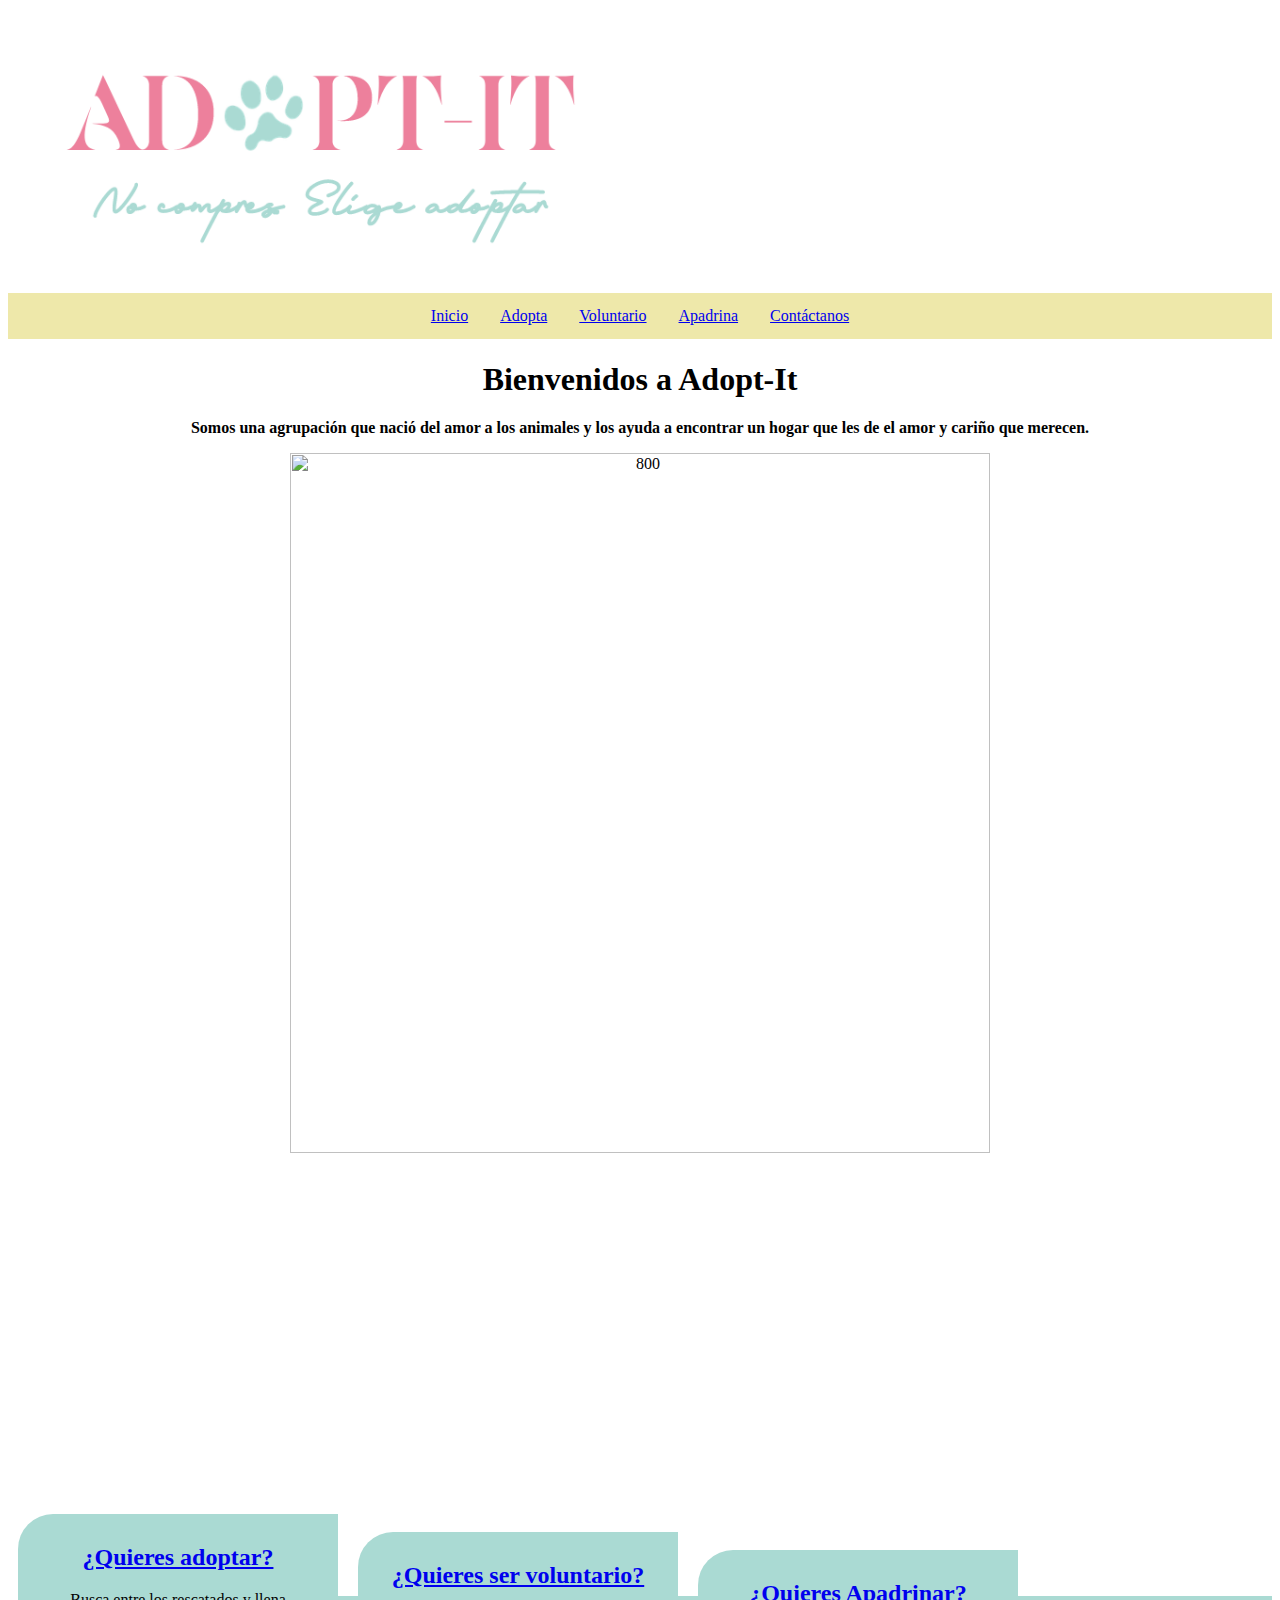
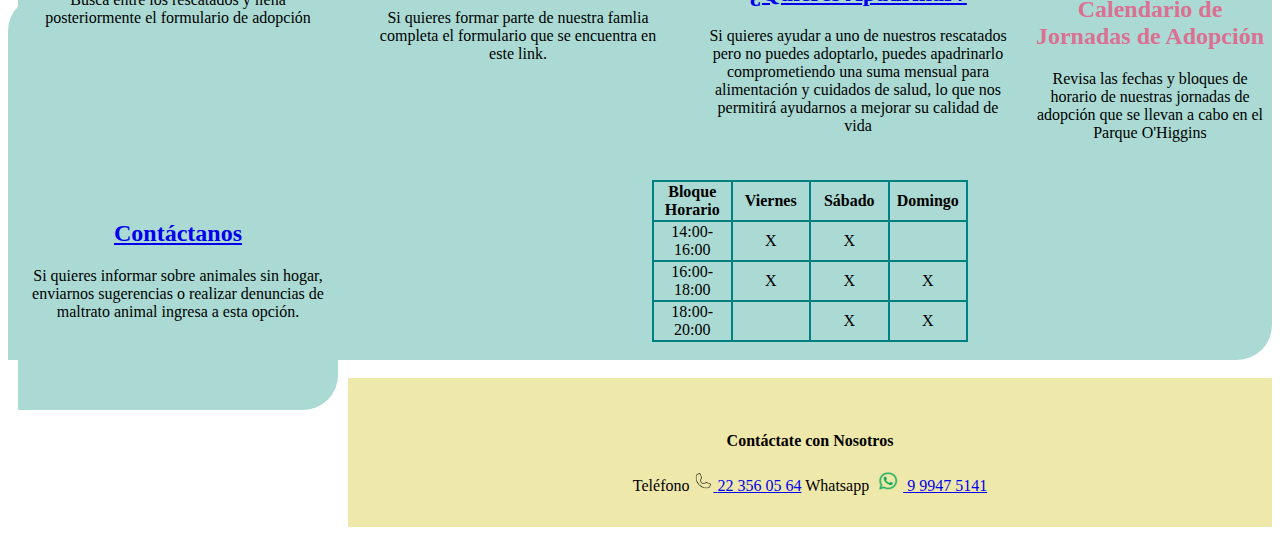
==== Index.html @ 333daf9b "solemne 1" ====
<html lang="es">

<head>
    <meta charset="UTF-8">
    <meta http-equiv="X-UA-Compatible" content="IE=edge">
    <meta name="viewport" content="width=device-width, initial-scale=1.0">
    <title>Bienvenidos a Adopt-It</title>
    <!-- BOOTSTRAP CSS only-->
    <link href="https://cdn.jsdelivr.net/npm/bootstrap@5.1.3/dist/css/bootstrap.min.css" rel="stylesheet" integrity="sha384-1BmE4kWBq78iYhFldvKuhfTAU6auU8tT94WrHftjDbrCEXSU1oBoqyl2QvZ6jIW3" crossorigin="anonymous">
    <!-- CSS PROPIO -->
    <link rel="stylesheet" href="Recurso/Estilos/EstiloHTML.css" type="text/css">
    </div>
</head>

<body>
    <nav>
        <div">
            <a href="Index.html"><img src="Recurso/Logos/PastelP.PNG" alt="700" width="650"></a>
        </div>
        <ul>
            <li><a href="Index.html">Inicio</a></li>
            <li><a href="Paginas/Adopta.html">Adopta</a></li>
            <li><a href="Paginas/Voluntario.html">Voluntario</a></li>
            <li><a href="Paginas/Apadrina.html">Apadrina</a></li>
            <li><a href="Paginas/Contacto.html">Contáctanos</a></li>
        </ul>
    </nav>
    <div class="banner">
        <h1>Bienvenidos a Adopt-It</h1>
        <p><strong>Somos una agrupación que nació del amor a los animales y los ayuda a encontrar un hogar que les de el amor y cariño que merecen.</strong></p>
        <img src="recurso/Imagenes/perrogato.jpg" alt="800" width="700"><br><br>
        <iframe width="560" height="315" src="https://www.youtube.com/embed/Jv1iolzbvZg" title="YouTube video player" frameborder="0" allow="accelerometer; autoplay; clipboard-write; encrypted-media; gyroscope; picture-in-picture" allowfullscreen></iframe>
    </div>
    <br>
    <div class="box1">
        <h2><a href="Paginas/Adopta.html">¿Quieres adoptar?</a></h2>
        <p>Busca entre los rescatados y llena posteriormente el formulario de adopción</p><br>
    </div>
    <br>
    <div class="box2">
        <h2><a href="Paginas/Voluntario.html">¿Quieres ser voluntario?</a></h2>
        <p>Si quieres formar parte de nuestra famlia completa el formulario que se encuentra en este link.</p><br>
    </div>
    <br>
    <div class="box3">
        <h2><a href="Paginas/Apadrina.html">¿Quieres Apadrinar?</a></h2>
        <p>Si quieres ayudar a uno de nuestros rescatados pero no puedes adoptarlo, puedes apadrinarlo comprometiendo una suma mensual para alimentación y cuidados de salud, lo que nos permitirá ayudarnos a mejorar su calidad de vida</p><br>
    </div>
    <br>
    <div class="box4">
        <h2><a href="Paginas/Contacto.html">Contáctanos</a></h2>
        <p>Si quieres informar sobre animales sin hogar, enviarnos sugerencias o realizar denuncias de maltrato animal ingresa a esta opción.</p><br>
    </div>
    <br>
    <div class="table">
        <h2>Calendario de Jornadas de Adopción</h2> 
        <p>Revisa las fechas y bloques de horario de nuestras jornadas de adopción que se llevan a cabo en el Parque O'Higgins</p>
        <table>
            <tr>
                <th>Bloque Horario</th>
                <th>Viernes</th>
                <th>Sábado</th>
                <th>Domingo</th>
            </tr>
            <tr>
                <td>14:00-16:00</td>
                <td>X</td>
                <td>X</td>
                <td></td>
            </tr>
            <tr>
                <td>16:00-18:00</td>
                <td>X</td>
                <td>X</td>
                <td>X</td>
            </tr>
            <tr>
                <td>18:00-20:00</td>
                <td></td>
                <td>X</td>
                <td>X</td>
            </tr>
        </table>
        <br>
    </div>
    <br>
</body>
<footer>
    <div class="divfoot">
    <br>
    <h4>Contáctate con Nosotros</h4>
    Teléfono <a class="text-pink font-weigt-500" href="tel:+56223560564"> <img src="Recurso/Imagenes/telefono_sf.png" width="20" height="20"><span> </span>22 356 05 64</a>
    Whatsapp <a href="https://api.whatsapp.com/send?phone=56999475141."> <img src="Recurso/Imagenes/Whatsapp.png" width="30" height="20"> <span> </span>9 9947 5141</a>
    <br><br>
    </div>
</footer>
<!-- BOOTSTRAP JavaScript Bundle with Popper -->
<script src="https://cdn.jsdelivr.net/npm/bootstrap@5.1.3/dist/js/bootstrap.bundle.min.js" integrity="sha384-ka7Sk0Gln4gmtz2MlQnikT1wXgYsOg+OMhuP+IlRH9sENBO0LRn5q+8nbTov4+1p" crossorigin="anonymous"></script>

</html>
---- Recurso/Estilos/EstiloHTML.css ----
body{
        text-justify: auto;
        font-family: 'Lucida Sans';
    }
    ul{
        background-color: palegoldenrod;
        display: flex;
        grid-column: inherit;
        padding: 2%;
        justify-content: center;
        list-style-type: none;
        margin: 0;
        padding: 0;
        overflow: hidden;
    }
    li{
        display: block;
        color: black;
        text-align: center;
        padding: 14px 16px;
        text-decoration: none;
    }
    li a:hover {
        background-color: #aadad3;
        width: 200px;
    }
    .banner{
        background-color: #ffffff;
        text-align: center;
    }
    .box1{
        background-color: #aadad3;
        text-align: center;
        height: 200px;
        width: 300px;
        padding: 10px;
        margin: 10px;
        border-radius: 35px 0px 35px 0px; 
        float: left;
    }
    .box2{
        background-color: #aadad3;
        text-align: center;
        height: 200px;
        width: 300px;
        padding: 10px;
        margin: 10px;
        border-radius: 35px 0px 35px 0px; 
        float: left;
    }
    .box3{
        background-color: #aadad3;
        text-align: center;
        height: 200px;
        width: 300px;
        padding: 10px;
        margin: 10px;
        border-radius: 35px 0px 35px 0px; 
        float: left;
    }
    .box4{
        background-color: #aadad3;
        text-align: center;
        height: 200px;
        width: 300px;
        padding: 10px;
        margin: 10px;
        border-radius: 35px 0px 35px 0px; 
        float: left;
    }
    h2{
        color: palevioletred;
    }
    td,tr,th,table{
        border: 1px solid black;
        border-spacing: 0px;
    }
    .table{
        background-color: #aadad3;
        text-align: center;
        border-radius: 35px 0px 35px 0px; 
    }
    table,th,tr,td{
        border-color: teal;
        text-align: center;
        width: 25%;
        margin: 0 auto;
	}
    .divfoot{
        background-color: palegoldenrod;
        display: block;
        color: black;
        text-align: center;
        padding: 14px 16px;
        text-decoration: none;
        margin: 0;
        overflow: hidden;
    }
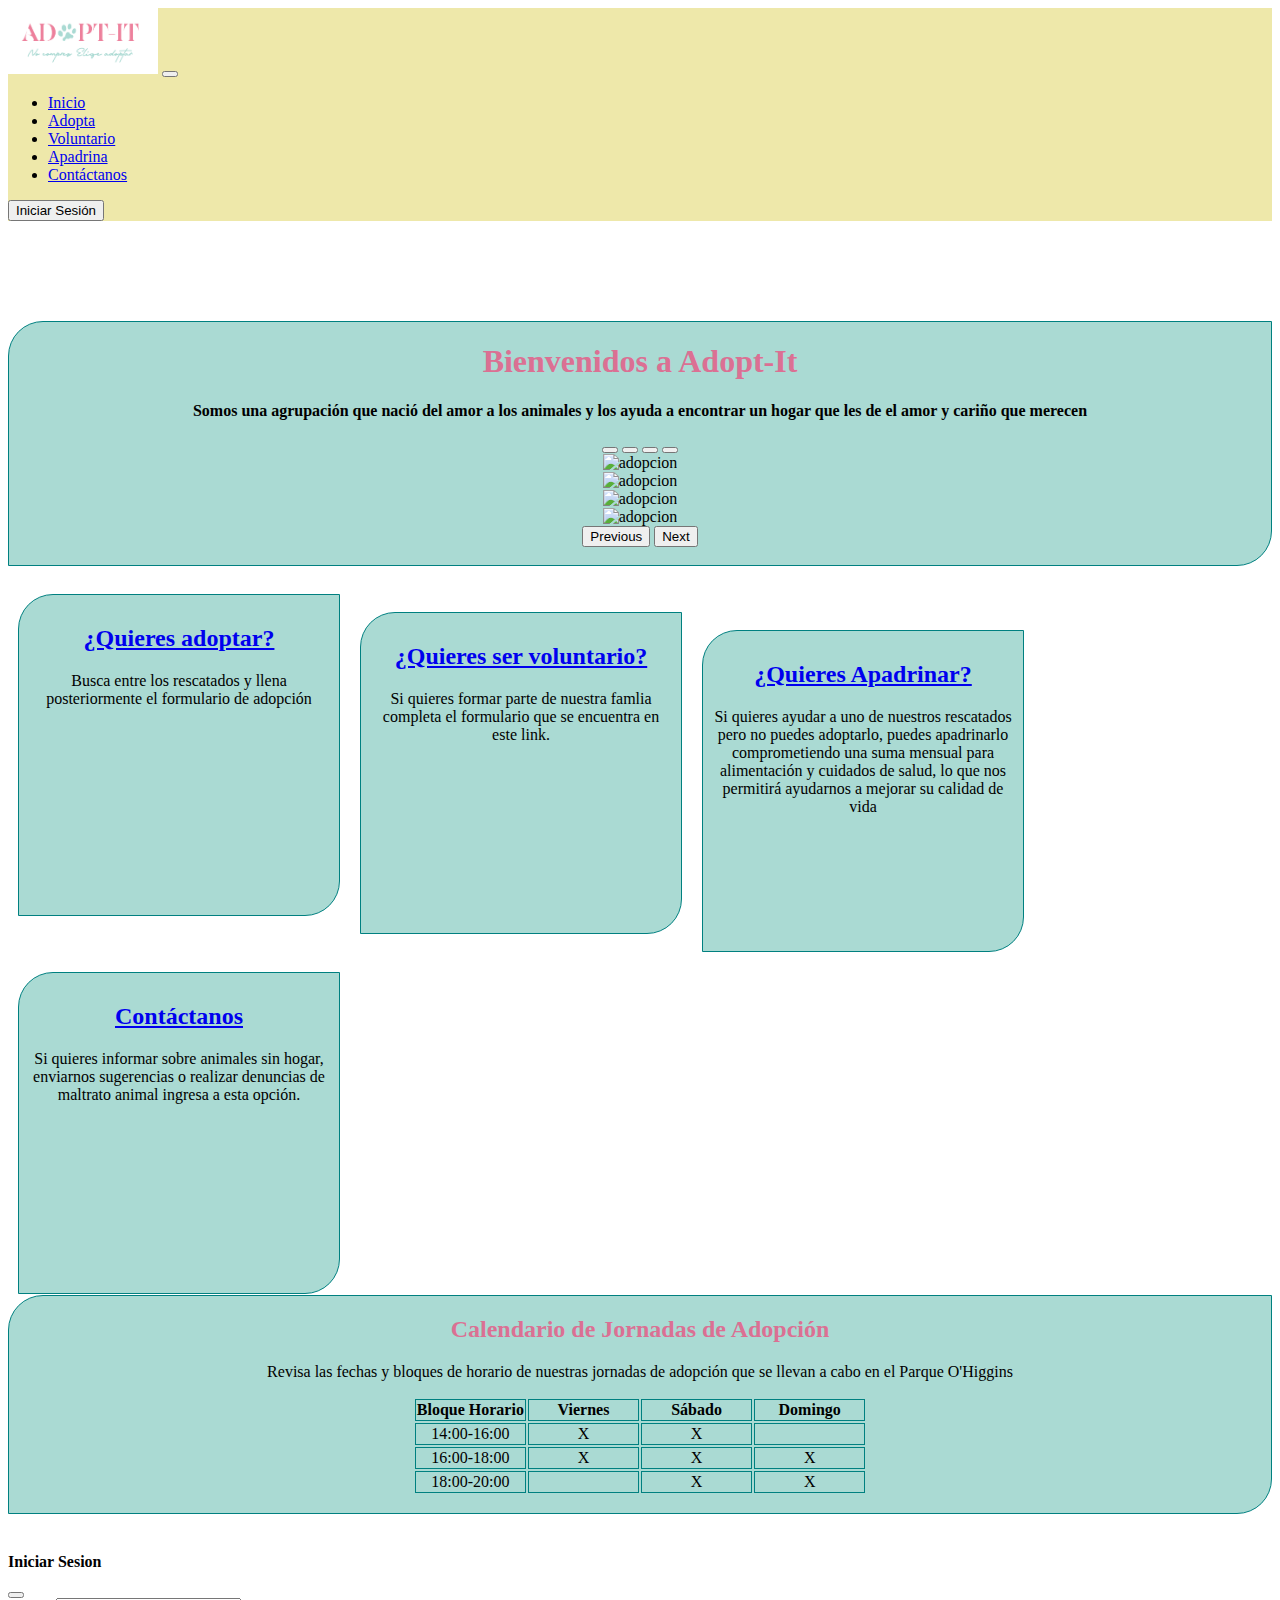
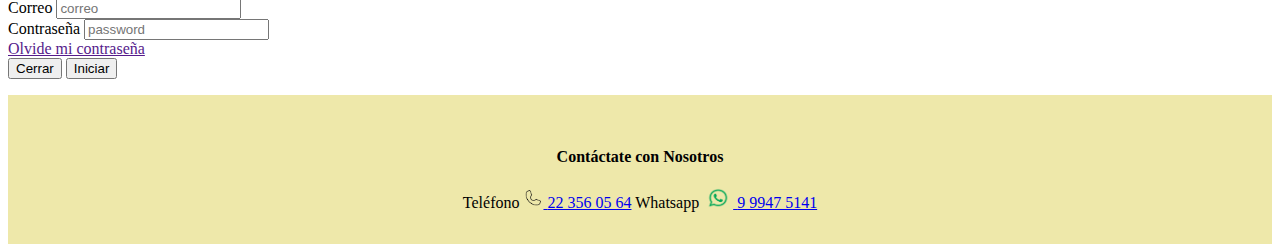
==== commit 4acb6fe7: "inicio carrusel card" ====
--- a/Index.html
+++ b/Index.html
@@ -9,92 +9,181 @@
     <link href="https://cdn.jsdelivr.net/npm/bootstrap@5.1.3/dist/css/bootstrap.min.css" rel="stylesheet" integrity="sha384-1BmE4kWBq78iYhFldvKuhfTAU6auU8tT94WrHftjDbrCEXSU1oBoqyl2QvZ6jIW3" crossorigin="anonymous">
     <!-- CSS PROPIO -->
     <link rel="stylesheet" href="Recurso/Estilos/EstiloHTML.css" type="text/css">
-    </div>
+
+    <script src="https://cdn.jsdelivr.net/npm/bootstrap@5.1.3/dist/js/bootstrap.bundle.min.js"></script>
+    <!-- font-awesome -->
+    <link rel="stylesheet" href="https://cdnjs.cloudflare.com/ajax/libs/font-awesome/4.7.0/css/font-awesome.min.css">
+
 </head>
+<body>
+    <nav class="navbar navbar-expand-sm bg- fixed-top">
+        <div class="container-fluid">
+            <a class="navbar-brand" href="#">
+                <img src="Recurso/Logos/PastelP.PNG" alt="200px" width="150px"></a>
+            <button class="navbar-toggler" type="button" data-bs-toggle="collapse" data-bs-target="#navbar-items">
+                    <span class="navbar-toggler-icon"><i class="bi bi-arrow-left-circle-fill"></i></span>   
+            </button>        
 
-<body>
-    <nav>
-        <div">
-            <a href="Index.html"><img src="Recurso/Logos/PastelP.PNG" alt="700" width="650"></a>
+            <div class="collapse navbar-collapse" id="navbar-items">
+                <ul class="navbar-nav">
+                    <li class="nav-item"><a class="nav-link text-black-50" href="index.html">Inicio</a></li>
+                    <li class="nav-item"><a class="nav-link text-black-50" href="paginas/adopta.html">Adopta</a></li>
+                    <li class="nav-item"><a class="nav-link text-black-50" href="paginas/voluntario.html">Voluntario</a></li>
+                    <li class="nav-item"><a class="nav-link text-black-50" href="paginas/apadrina.html">Apadrina</a></li>
+                    <li class="nav-item"><a class="nav-link text-black-50" href="paginas/contacto.html">Contáctanos</a></li>
+                </ul>
+                <button type="button" data-bs-toggle="modal" data-bs-target="#loginModal" class="btn btn-secondary">Iniciar Sesión </button>
+            </div>
         </div>
-        <ul>
-            <li><a href="Index.html">Inicio</a></li>
-            <li><a href="Paginas/Adopta.html">Adopta</a></li>
-            <li><a href="Paginas/Voluntario.html">Voluntario</a></li>
-            <li><a href="Paginas/Apadrina.html">Apadrina</a></li>
-            <li><a href="Paginas/Contacto.html">Contáctanos</a></li>
-        </ul>
     </nav>
     <div class="banner">
-        <h1>Bienvenidos a Adopt-It</h1>
-        <p><strong>Somos una agrupación que nació del amor a los animales y los ayuda a encontrar un hogar que les de el amor y cariño que merecen.</strong></p>
-        <img src="recurso/Imagenes/perrogato.jpg" alt="800" width="700"><br><br>
-        <iframe width="560" height="315" src="https://www.youtube.com/embed/Jv1iolzbvZg" title="YouTube video player" frameborder="0" allow="accelerometer; autoplay; clipboard-write; encrypted-media; gyroscope; picture-in-picture" allowfullscreen></iframe>
+                
+        <div class="container" style="margin-top:100px">
+            <h1>Bienvenidos a Adopt-It</h1>
+            <p><strong>Somos una agrupación que nació del amor a los animales y los ayuda a encontrar un hogar que les de el amor y cariño que merecen</strong></p>
+
+            <div id="carouselExampleIndicators" class="carousel slide px-5" data-bs-ride="carousel">
+                <div class="carousel-indicators">
+                  <button type="button" data-bs-target="#carouselExampleIndicators" data-bs-slide-to="0" class="active" aria-current="true" aria-label="Slide 1"></button>
+                  <button type="button" data-bs-target="#carouselExampleIndicators" data-bs-slide-to="1" aria-label="Slide 2"></button>
+                  <button type="button" data-bs-target="#carouselExampleIndicators" data-bs-slide-to="2" aria-label="Slide 3"></button>
+                  <button type="button" data-bs-target="#carouselExampleIndicators" data-bs-slide-to="3" aria-label="Slide 4"></button>
+                </div>
+                <div class="carousel-inner">
+                  <div class="carousel-item active">
+                    <img src="recurso/imagenes/imagindex/perro.jpg" class="d-block w-100" alt="adopcion">
+                  </div>
+                  <div class="carousel-item">
+                    <img src="recurso/imagenes/imagindex/perro2.jpg" class="d-block w-100" alt="adopcion">
+                  </div>
+                  <div class="carousel-item">
+                    <img src="recurso/imagenes/imagindex/gatoadopt.jpg" class="d-block w-100" alt="adopcion">
+                  </div>
+                  <div class="carousel-item">
+                    <img src="recurso/imagenes/imagindex/gatoadopt2.jpg" class="d-block w-100" alt="adopcion">
+                  </div>
+                </div>
+                <button class="carousel-control-prev" type="button" data-bs-target="#carouselExampleIndicators" data-bs-slide="prev">
+                  <span class="carousel-control-prev-icon" aria-hidden="true"></span>
+                  <span class="visually-hidden">Previous</span>
+                </button>
+                <button class="carousel-control-next" type="button" data-bs-target="#carouselExampleIndicators" data-bs-slide="next">
+                  <span class="carousel-control-next-icon" aria-hidden="true"></span>
+                  <span class="visually-hidden">Next</span>
+                </button>
+                <br><br>
+              </div>
+            </div>
+        </div>
+        
     </div>
     <br>
-    <div class="box1">
-        <h2><a href="Paginas/Adopta.html">¿Quieres adoptar?</a></h2>
+    <div class="box">
+        <h2><a href="paginas/adopta.html">¿Quieres adoptar?</a></h2>
         <p>Busca entre los rescatados y llena posteriormente el formulario de adopción</p><br>
     </div>
     <br>
-    <div class="box2">
-        <h2><a href="Paginas/Voluntario.html">¿Quieres ser voluntario?</a></h2>
+    <div class="box">
+        <h2><a href="paginas/voluntario.html">¿Quieres ser voluntario?</a></h2>
         <p>Si quieres formar parte de nuestra famlia completa el formulario que se encuentra en este link.</p><br>
     </div>
     <br>
-    <div class="box3">
-        <h2><a href="Paginas/Apadrina.html">¿Quieres Apadrinar?</a></h2>
+    <div class="box">
+        <h2><a href="paginas/apadrina.html">¿Quieres Apadrinar?</a></h2>
         <p>Si quieres ayudar a uno de nuestros rescatados pero no puedes adoptarlo, puedes apadrinarlo comprometiendo una suma mensual para alimentación y cuidados de salud, lo que nos permitirá ayudarnos a mejorar su calidad de vida</p><br>
     </div>
     <br>
-    <div class="box4">
-        <h2><a href="Paginas/Contacto.html">Contáctanos</a></h2>
+    <div class="box">
+        <h2><a href="paginas/contacto.html">Contáctanos</a></h2>
         <p>Si quieres informar sobre animales sin hogar, enviarnos sugerencias o realizar denuncias de maltrato animal ingresa a esta opción.</p><br>
     </div>
     <br>
-    <div class="table">
+    <iframe width="560" height="315" src="https://www.youtube.com/embed/Jv1iolzbvZg?autoplay=1&mute=1" title="YouTube video player" frameborder="0" allow="accelerometer; autoplay; clipboard-write; encrypted-media; gyroscope; picture-in-picture" allowfullscreen></iframe>
+    <br><br>
+    <div class="container">
         <h2>Calendario de Jornadas de Adopción</h2> 
         <p>Revisa las fechas y bloques de horario de nuestras jornadas de adopción que se llevan a cabo en el Parque O'Higgins</p>
-        <table>
-            <tr>
-                <th>Bloque Horario</th>
-                <th>Viernes</th>
-                <th>Sábado</th>
-                <th>Domingo</th>
-            </tr>
-            <tr>
-                <td>14:00-16:00</td>
-                <td>X</td>
-                <td>X</td>
-                <td></td>
-            </tr>
-            <tr>
-                <td>16:00-18:00</td>
-                <td>X</td>
-                <td>X</td>
-                <td>X</td>
-            </tr>
-            <tr>
-                <td>18:00-20:00</td>
-                <td></td>
-                <td>X</td>
-                <td>X</td>
-            </tr>
-        </table>
+        <div>
+            <table>
+                <tr>
+                    <th class="prc-25">Bloque Horario</th>
+                    <th class="prc-25">Viernes</th>
+                    <th class="prc-25">Sábado</th>
+                    <th class="prc-25">Domingo</th>
+                </tr>
+                <tr>
+                    <td class="prc-25">14:00-16:00</td>
+                    <td class="prc-25">X</td>
+                    <td class="prc-25">X</td>
+                    <td class="prc-25"></td>
+                </tr>
+                <tr>
+                    <td class="prc-25">16:00-18:00</td>
+                    <td class="prc-25">X</td>
+                    <td class="prc-25">X</td>
+                    <td class="prc-25">X</td>
+                </tr>
+                <tr>
+                    <td class="prc-25">18:00-20:00</td>
+                    <td class="prc-25"></td>
+                    <td class="prc-25">X</td>
+                    <td class="prc-25">X</td>
+                </tr>
+            </table>
+        </div>
         <br>
     </div>
     <br>
+    
+    <div class="modal" id="loginModal">
+        <div class="modal-dialog">
+            <form>
+                <div class="modal-content">
+
+                    <!-- Modal Header -->
+                    <div class="modal-header">
+                        <h4 class="modal-title">Iniciar Sesion</h4>
+                        <button type="button" class="btn-close" data-bs-dismiss="modal"></button>
+                    </div>
+
+                    <!-- Modal body -->
+                    <div class="modal-body">
+                        <div class="input-group flex-nowrap mb-3">
+                            <span class="input-group-text" id="addon-wrapping">Correo</span>
+                            <input type="text" class="form-control" placeholder="correo" aria-label="correo"
+                                aria-describedby="addon-wrapping" name="correo" required>
+                        </div>
+
+                        <div class="input-group flex-nowrap">
+                            <span class="input-group-text" id="addon-wrapping">Contraseña</span>
+                            <input type="text" class="form-control" placeholder="password" aria-label="password"
+                                aria-describedby="addon-wrapping" name="password" required>
+                        </div>
+                        <a class="nav-link text-dark" href="">Olvide mi contraseña</a>
+                    </div>
+
+                    <!-- Modal footer -->
+                    <div class="modal-footer">
+                        <button type="button" class="btn btn-danger" data-bs-dismiss="modal">Cerrar</button>
+                        <button type="submit" class="btn btn-success">Iniciar</button>
+                    </div>
+
+                </div>
+            </form>
+
+        </div>
+    </div>
+    <footer>
+        <div class="divfoot">
+        <br>
+        <h4>Contáctate con Nosotros</h4>
+        Teléfono <a class="text-pink font-weigt-500" href="tel:+56223560564"> <img src="Recurso/Imagenes/telefono_sf.png" width="20" height="20"><span> </span>22 356 05 64</a>
+        Whatsapp <a href="https://api.whatsapp.com/send?phone=56999475141."> <img src="Recurso/Imagenes/Whatsapp.png" width="30" height="20"> <span> </span>9 9947 5141</a>
+        <br><br>
+        </div>
+    </footer>
+ 
 </body>
-<footer>
-    <div class="divfoot">
-    <br>
-    <h4>Contáctate con Nosotros</h4>
-    Teléfono <a class="text-pink font-weigt-500" href="tel:+56223560564"> <img src="Recurso/Imagenes/telefono_sf.png" width="20" height="20"><span> </span>22 356 05 64</a>
-    Whatsapp <a href="https://api.whatsapp.com/send?phone=56999475141."> <img src="Recurso/Imagenes/Whatsapp.png" width="30" height="20"> <span> </span>9 9947 5141</a>
-    <br><br>
-    </div>
-</footer>
-<!-- BOOTSTRAP JavaScript Bundle with Popper -->
-<script src="https://cdn.jsdelivr.net/npm/bootstrap@5.1.3/dist/js/bootstrap.bundle.min.js" integrity="sha384-ka7Sk0Gln4gmtz2MlQnikT1wXgYsOg+OMhuP+IlRH9sENBO0LRn5q+8nbTov4+1p" crossorigin="anonymous"></script>
+
 
 </html>--- a/Recurso/Estilos/EstiloHTML.css
+++ b/Recurso/Estilos/EstiloHTML.css
@@ -1,91 +1,42 @@
-   
     body{
         text-justify: auto;
         font-family: 'Lucida Sans';
     }
-    ul{
+    .container-fluid{
         background-color: palegoldenrod;
-        display: flex;
-        grid-column: inherit;
-        padding: 2%;
-        justify-content: center;
-        list-style-type: none;
-        margin: 0;
-        padding: 0;
-        overflow: hidden;
-    }
-    li{
-        display: block;
-        color: black;
-        text-align: center;
-        padding: 14px 16px;
-        text-decoration: none;
     }
     li a:hover {
         background-color: #aadad3;
-        width: 200px;
     }
-    .banner{
-        background-color: #ffffff;
-        text-align: center;
-    }
-    .box1{
+    .box{
         background-color: #aadad3;
         text-align: center;
-        height: 200px;
+        border: 1px solid teal;
+        height: 300px;
         width: 300px;
         padding: 10px;
         margin: 10px;
         border-radius: 35px 0px 35px 0px; 
         float: left;
     }
-    .box2{
-        background-color: #aadad3;
-        text-align: center;
-        height: 200px;
-        width: 300px;
-        padding: 10px;
-        margin: 10px;
-        border-radius: 35px 0px 35px 0px; 
-        float: left;
-    }
-    .box3{
-        background-color: #aadad3;
-        text-align: center;
-        height: 200px;
-        width: 300px;
-        padding: 10px;
-        margin: 10px;
-        border-radius: 35px 0px 35px 0px; 
-        float: left;
-    }
-    .box4{
-        background-color: #aadad3;
-        text-align: center;
-        height: 200px;
-        width: 300px;
-        padding: 10px;
-        margin: 10px;
-        border-radius: 35px 0px 35px 0px; 
-        float: left;
-    }
-    h2{
+    h1,h2{
         color: palevioletred;
     }
-    td,tr,th,table{
-        border: 1px solid black;
-        border-spacing: 0px;
-    }
-    .table{
+    
+    .container{
         background-color: #aadad3;
+        border: 1px solid teal;
         text-align: center;
         border-radius: 35px 0px 35px 0px; 
     }
     table,th,tr,td{
         border-color: teal;
         text-align: center;
+        margin: 0 auto;
+    }
+    .prc-25{
         width: 25%;
-        margin: 0 auto;
+        border: 1px solid teal;
 	}
     .divfoot{
         background-color: palegoldenrod;
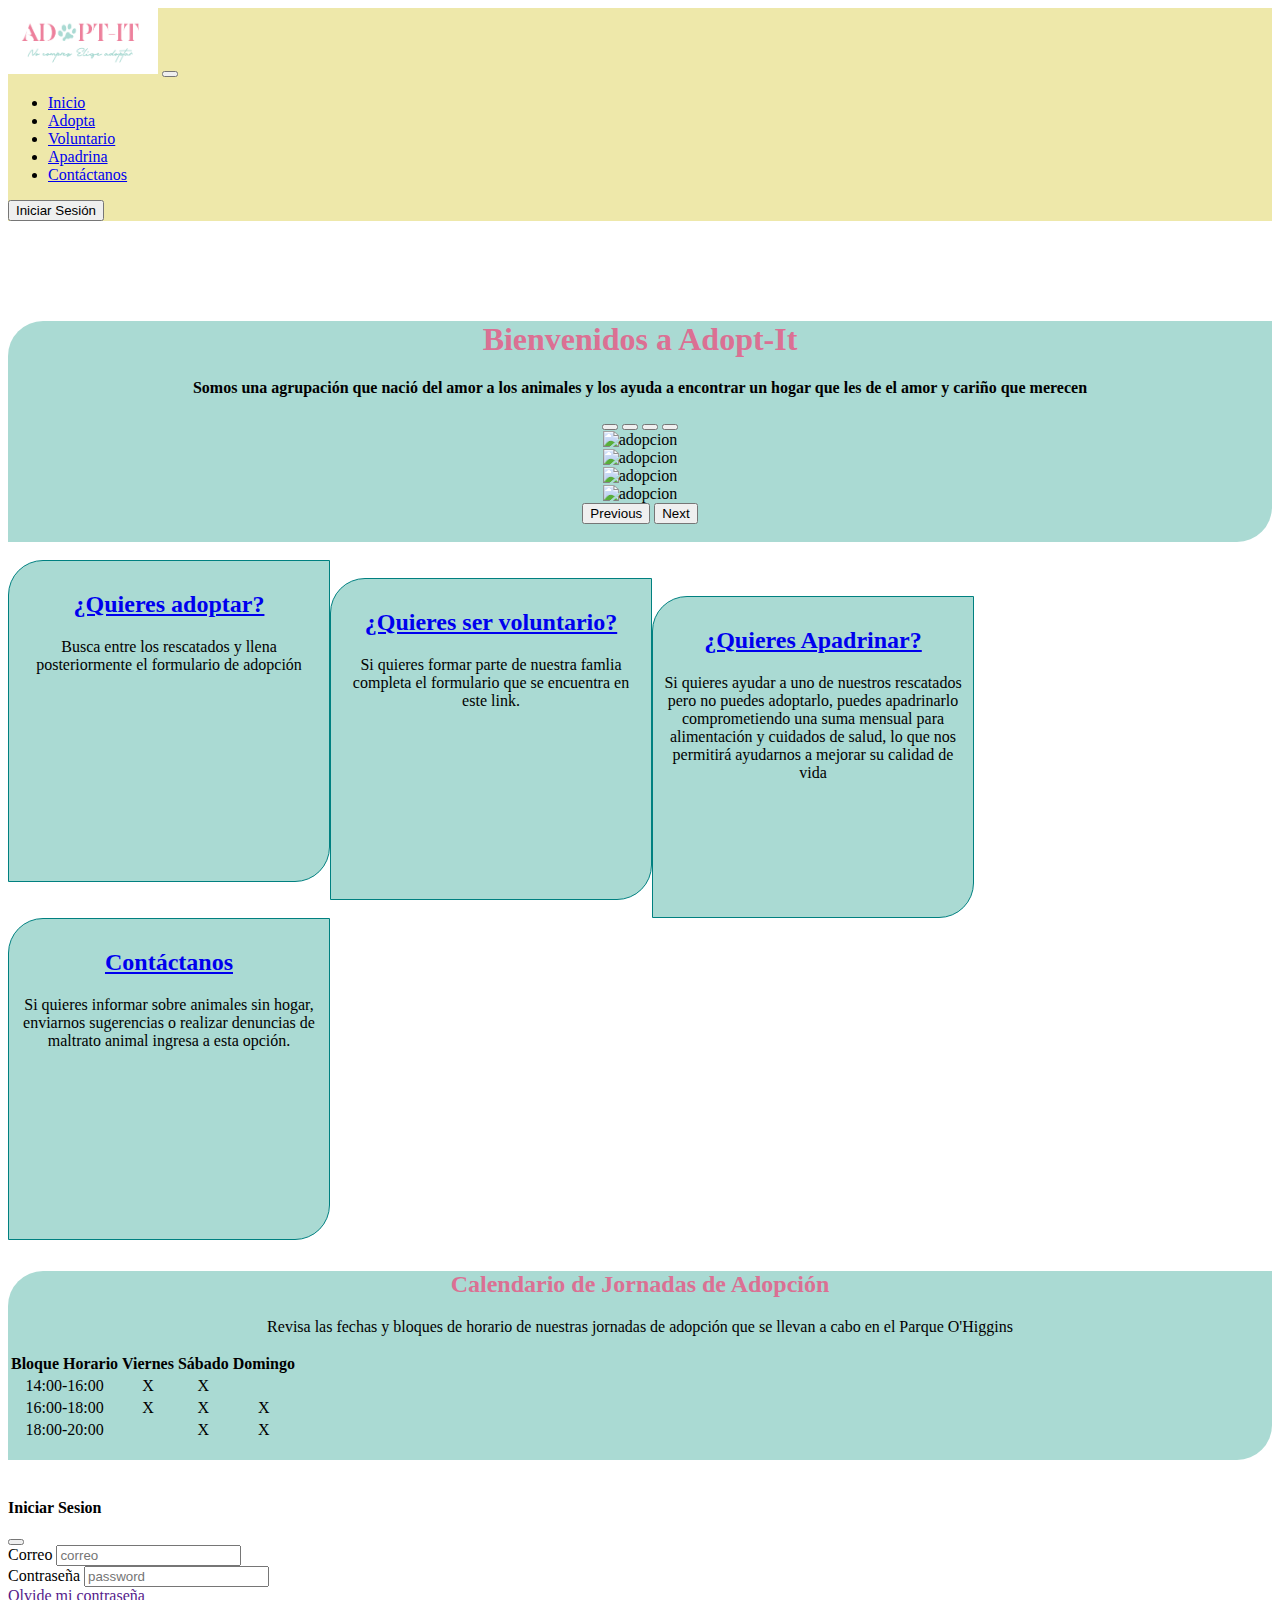
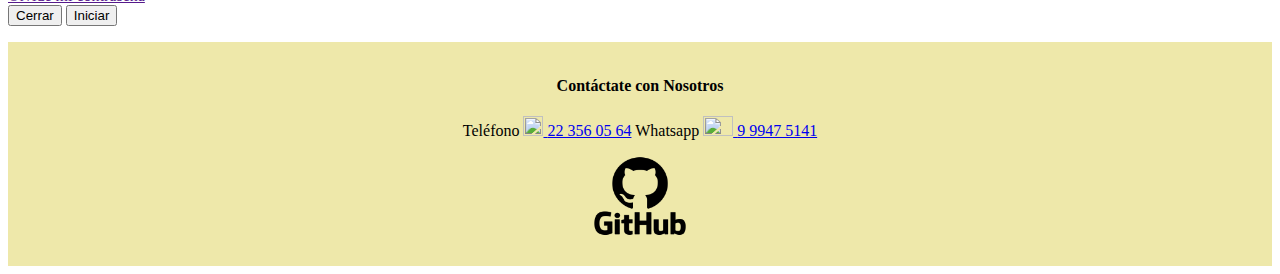
==== commit 69f34a5f: "Solemne2" ====
--- a/Index.html
+++ b/Index.html
@@ -6,7 +6,8 @@
     <meta name="viewport" content="width=device-width, initial-scale=1.0">
     <title>Bienvenidos a Adopt-It</title>
     <!-- BOOTSTRAP CSS only-->
-    <link href="https://cdn.jsdelivr.net/npm/bootstrap@5.1.3/dist/css/bootstrap.min.css" rel="stylesheet" integrity="sha384-1BmE4kWBq78iYhFldvKuhfTAU6auU8tT94WrHftjDbrCEXSU1oBoqyl2QvZ6jIW3" crossorigin="anonymous">
+    <link href="https://cdn.jsdelivr.net/npm/bootstrap@5.1.3/dist/css/bootstrap.min.css" rel="stylesheet"
+        integrity="sha384-1BmE4kWBq78iYhFldvKuhfTAU6auU8tT94WrHftjDbrCEXSU1oBoqyl2QvZ6jIW3" crossorigin="anonymous">
     <!-- CSS PROPIO -->
     <link rel="stylesheet" href="Recurso/Estilos/EstiloHTML.css" type="text/css">
 
@@ -15,96 +16,117 @@
     <link rel="stylesheet" href="https://cdnjs.cloudflare.com/ajax/libs/font-awesome/4.7.0/css/font-awesome.min.css">
 
 </head>
+
 <body>
     <nav class="navbar navbar-expand-sm bg- fixed-top">
         <div class="container-fluid">
             <a class="navbar-brand" href="#">
                 <img src="Recurso/Logos/PastelP.PNG" alt="200px" width="150px"></a>
             <button class="navbar-toggler" type="button" data-bs-toggle="collapse" data-bs-target="#navbar-items">
-                    <span class="navbar-toggler-icon"><i class="bi bi-arrow-left-circle-fill"></i></span>   
-            </button>        
+                <span class="navbar-toggler-icon"><i class="bi bi-arrow-left-circle-fill"></i></span>
+            </button>
 
             <div class="collapse navbar-collapse" id="navbar-items">
                 <ul class="navbar-nav">
                     <li class="nav-item"><a class="nav-link text-black-50" href="index.html">Inicio</a></li>
                     <li class="nav-item"><a class="nav-link text-black-50" href="paginas/adopta.html">Adopta</a></li>
-                    <li class="nav-item"><a class="nav-link text-black-50" href="paginas/voluntario.html">Voluntario</a></li>
-                    <li class="nav-item"><a class="nav-link text-black-50" href="paginas/apadrina.html">Apadrina</a></li>
-                    <li class="nav-item"><a class="nav-link text-black-50" href="paginas/contacto.html">Contáctanos</a></li>
+                    <li class="nav-item"><a class="nav-link text-black-50" href="paginas/voluntario.html">Voluntario</a>
+                    </li>
+                    <li class="nav-item"><a class="nav-link text-black-50" href="paginas/apadrina.html">Apadrina</a>
+                    </li>
+                    <li class="nav-item"><a class="nav-link text-black-50" href="paginas/contacto.html">Contáctanos</a>
+                    </li>
                 </ul>
-                <button type="button" data-bs-toggle="modal" data-bs-target="#loginModal" class="btn btn-secondary">Iniciar Sesión </button>
+                <button type="button" data-bs-toggle="modal" data-bs-target="#loginModal"
+                    class="btn btn-secondary">Iniciar Sesión </button>
             </div>
         </div>
     </nav>
     <div class="banner">
-                
+
         <div class="container" style="margin-top:100px">
             <h1>Bienvenidos a Adopt-It</h1>
-            <p><strong>Somos una agrupación que nació del amor a los animales y los ayuda a encontrar un hogar que les de el amor y cariño que merecen</strong></p>
+            <p><strong>Somos una agrupación que nació del amor a los animales y los ayuda a encontrar un hogar que les
+                    de el amor y cariño que merecen</strong></p>
 
             <div id="carouselExampleIndicators" class="carousel slide px-5" data-bs-ride="carousel">
                 <div class="carousel-indicators">
-                  <button type="button" data-bs-target="#carouselExampleIndicators" data-bs-slide-to="0" class="active" aria-current="true" aria-label="Slide 1"></button>
-                  <button type="button" data-bs-target="#carouselExampleIndicators" data-bs-slide-to="1" aria-label="Slide 2"></button>
-                  <button type="button" data-bs-target="#carouselExampleIndicators" data-bs-slide-to="2" aria-label="Slide 3"></button>
-                  <button type="button" data-bs-target="#carouselExampleIndicators" data-bs-slide-to="3" aria-label="Slide 4"></button>
+                    <button type="button" data-bs-target="#carouselExampleIndicators" data-bs-slide-to="0"
+                        class="active" aria-current="true" aria-label="Slide 1"></button>
+                    <button type="button" data-bs-target="#carouselExampleIndicators" data-bs-slide-to="1"
+                        aria-label="Slide 2"></button>
+                    <button type="button" data-bs-target="#carouselExampleIndicators" data-bs-slide-to="2"
+                        aria-label="Slide 3"></button>
+                    <button type="button" data-bs-target="#carouselExampleIndicators" data-bs-slide-to="3"
+                        aria-label="Slide 4"></button>
                 </div>
                 <div class="carousel-inner">
-                  <div class="carousel-item active">
-                    <img src="recurso/imagenes/imagindex/perro.jpg" class="d-block w-100" alt="adopcion">
-                  </div>
-                  <div class="carousel-item">
-                    <img src="recurso/imagenes/imagindex/perro2.jpg" class="d-block w-100" alt="adopcion">
-                  </div>
-                  <div class="carousel-item">
-                    <img src="recurso/imagenes/imagindex/gatoadopt.jpg" class="d-block w-100" alt="adopcion">
-                  </div>
-                  <div class="carousel-item">
-                    <img src="recurso/imagenes/imagindex/gatoadopt2.jpg" class="d-block w-100" alt="adopcion">
-                  </div>
-                </div>
-                <button class="carousel-control-prev" type="button" data-bs-target="#carouselExampleIndicators" data-bs-slide="prev">
-                  <span class="carousel-control-prev-icon" aria-hidden="true"></span>
-                  <span class="visually-hidden">Previous</span>
+                    <div class="carousel-item active">
+                        <img src="recurso/imagenes/imagindex/perro.jpg" class="d-block w-100" alt="adopcion">
+                    </div>
+                    <div class="carousel-item">
+                        <img src="recurso/imagenes/imagindex/perro2.jpg" class="d-block w-100" alt="adopcion">
+                    </div>
+                    <div class="carousel-item">
+                        <img src="recurso/imagenes/imagindex/gatoadopt.jpg" class="d-block w-100" alt="adopcion">
+                    </div>
+                    <div class="carousel-item">
+                        <img src="recurso/imagenes/imagindex/gatoadopt2.jpg" class="d-block w-100" alt="adopcion">
+                    </div>
+                </div>
+                <button class="carousel-control-prev" type="button" data-bs-target="#carouselExampleIndicators"
+                    data-bs-slide="prev">
+                    <span class="carousel-control-prev-icon" aria-hidden="true"></span>
+                    <span class="visually-hidden">Previous</span>
                 </button>
-                <button class="carousel-control-next" type="button" data-bs-target="#carouselExampleIndicators" data-bs-slide="next">
-                  <span class="carousel-control-next-icon" aria-hidden="true"></span>
-                  <span class="visually-hidden">Next</span>
+                <button class="carousel-control-next" type="button" data-bs-target="#carouselExampleIndicators"
+                    data-bs-slide="next">
+                    <span class="carousel-control-next-icon" aria-hidden="true"></span>
+                    <span class="visually-hidden">Next</span>
                 </button>
                 <br><br>
-              </div>
             </div>
         </div>
-        
+    </div>
+
     </div>
     <br>
-    <div class="box">
-        <h2><a href="paginas/adopta.html">¿Quieres adoptar?</a></h2>
-        <p>Busca entre los rescatados y llena posteriormente el formulario de adopción</p><br>
+    <div class="row">
+        <div class="col-3">
+            <h2><a href="paginas/adopta.html">¿Quieres adoptar?</a></h2>
+            <p>Busca entre los rescatados y llena posteriormente el formulario de adopción</p><br>
+        </div>
+        <br>
+        <div class="col-3">
+            <h2><a href="paginas/voluntario.html">¿Quieres ser voluntario?</a></h2>
+            <p>Si quieres formar parte de nuestra famlia completa el formulario que se encuentra en este link.</p><br>
+        </div>
+        <br>
+        <div class="col-3">
+            <h2><a href="paginas/apadrina.html">¿Quieres Apadrinar?</a></h2>
+            <p>Si quieres ayudar a uno de nuestros rescatados pero no puedes adoptarlo, puedes apadrinarlo
+                comprometiendo una suma mensual para alimentación y cuidados de salud, lo que nos permitirá ayudarnos a
+                mejorar su calidad de vida</p><br>
+        </div>
+        <br>
+        <div class="col-3">
+            <h2><a href="paginas/contacto.html">Contáctanos</a></h2>
+            <p>Si quieres informar sobre animales sin hogar, enviarnos sugerencias o realizar denuncias de maltrato
+                animal ingresa a esta opción.</p><br>
+        </div>
     </div>
     <br>
-    <div class="box">
-        <h2><a href="paginas/voluntario.html">¿Quieres ser voluntario?</a></h2>
-        <p>Si quieres formar parte de nuestra famlia completa el formulario que se encuentra en este link.</p><br>
-    </div>
-    <br>
-    <div class="box">
-        <h2><a href="paginas/apadrina.html">¿Quieres Apadrinar?</a></h2>
-        <p>Si quieres ayudar a uno de nuestros rescatados pero no puedes adoptarlo, puedes apadrinarlo comprometiendo una suma mensual para alimentación y cuidados de salud, lo que nos permitirá ayudarnos a mejorar su calidad de vida</p><br>
-    </div>
-    <br>
-    <div class="box">
-        <h2><a href="paginas/contacto.html">Contáctanos</a></h2>
-        <p>Si quieres informar sobre animales sin hogar, enviarnos sugerencias o realizar denuncias de maltrato animal ingresa a esta opción.</p><br>
-    </div>
-    <br>
-    <iframe width="560" height="315" src="https://www.youtube.com/embed/Jv1iolzbvZg?autoplay=1&mute=1" title="YouTube video player" frameborder="0" allow="accelerometer; autoplay; clipboard-write; encrypted-media; gyroscope; picture-in-picture" allowfullscreen></iframe>
+    <iframe class="mx-auto d-block" width="560" height="315"
+        src="https://www.youtube.com/embed/Jv1iolzbvZg?autoplay=1&mute=1" title="YouTube video player" frameborder="0"
+        allow="accelerometer; autoplay; clipboard-write; encrypted-media; gyroscope; picture-in-picture"
+        allowfullscreen></iframe>
     <br><br>
     <div class="container">
-        <h2>Calendario de Jornadas de Adopción</h2> 
-        <p>Revisa las fechas y bloques de horario de nuestras jornadas de adopción que se llevan a cabo en el Parque O'Higgins</p>
-        <div>
-            <table>
+        <h2>Calendario de Jornadas de Adopción</h2>
+        <p>Revisa las fechas y bloques de horario de nuestras jornadas de adopción que se llevan a cabo en el Parque
+            O'Higgins</p>
+        <div class="table-responsive">
+            <table class="table table-warning table-striped table-bordered" style="text-align:center">
                 <tr>
                     <th class="prc-25">Bloque Horario</th>
                     <th class="prc-25">Viernes</th>
@@ -134,7 +156,7 @@
         <br>
     </div>
     <br>
-    
+
     <div class="modal" id="loginModal">
         <div class="modal-dialog">
             <form>
@@ -175,14 +197,23 @@
     </div>
     <footer>
         <div class="divfoot">
-        <br>
-        <h4>Contáctate con Nosotros</h4>
-        Teléfono <a class="text-pink font-weigt-500" href="tel:+56223560564"> <img src="Recurso/Imagenes/telefono_sf.png" width="20" height="20"><span> </span>22 356 05 64</a>
-        Whatsapp <a href="https://api.whatsapp.com/send?phone=56999475141."> <img src="Recurso/Imagenes/Whatsapp.png" width="30" height="20"> <span> </span>9 9947 5141</a>
-        <br><br>
+            <h4>Contáctate con Nosotros</h4>
+            <div class="row">
+                <div class="col-6">
+                    Teléfono <a class="text-pink font-weigt-500" href="tel:+56223560564"> <img
+                            src="recurso/imagenes/telefono_sf.png" width="20" height="20"><span> </span>22 356 05
+                        64</a>
+                    Whatsapp <a href="https://api.whatsapp.com/send?phone=56999475141."> <img
+                            src="recurso/imagenes/Whatsapp.png" width="30" height="20"> <span> </span>9 9947 5141</a>
+                </div>
+                <div class="col-6">
+                    <p><a href="https://ximefran.github.io/TecWeb012022/" GitHub><img
+                                src="recurso/imagenes/GitHub-Logo.png" width="150" height="80"><span></a> </span>
+                </div>
+            </div>
         </div>
     </footer>
- 
+
 </body>
 
 
--- a/Recurso/Estilos/EstiloHTML.css
+++ b/Recurso/Estilos/EstiloHTML.css
@@ -8,16 +8,19 @@
     li a:hover {
         background-color: #aadad3;
     }
-    .box{
+    .col-3{
         background-color: #aadad3;
         text-align: center;
         border: 1px solid teal;
         height: 300px;
         width: 300px;
         padding: 10px;
-        margin: 10px;
+        margin: auto;
         border-radius: 35px 0px 35px 0px; 
         float: left;
+    }
+    .row{
+        align-items: center;
     }
     h1,h2{
         color: palevioletred;
@@ -25,19 +28,20 @@
     
     .container{
         background-color: #aadad3;
-        border: 1px solid teal;
         text-align: center;
         border-radius: 35px 0px 35px 0px; 
+        
     }
-    table,th,tr,td{
+    /*table,th,tr,td{
         border-color: teal;
+        border: 1px solid teal;
         text-align: center;
         margin: 0 auto;
     }
     .prc-25{
         width: 25%;
         border: 1px solid teal;
-	}
+	}*/
     .divfoot{
         background-color: palegoldenrod;
         display: block;
